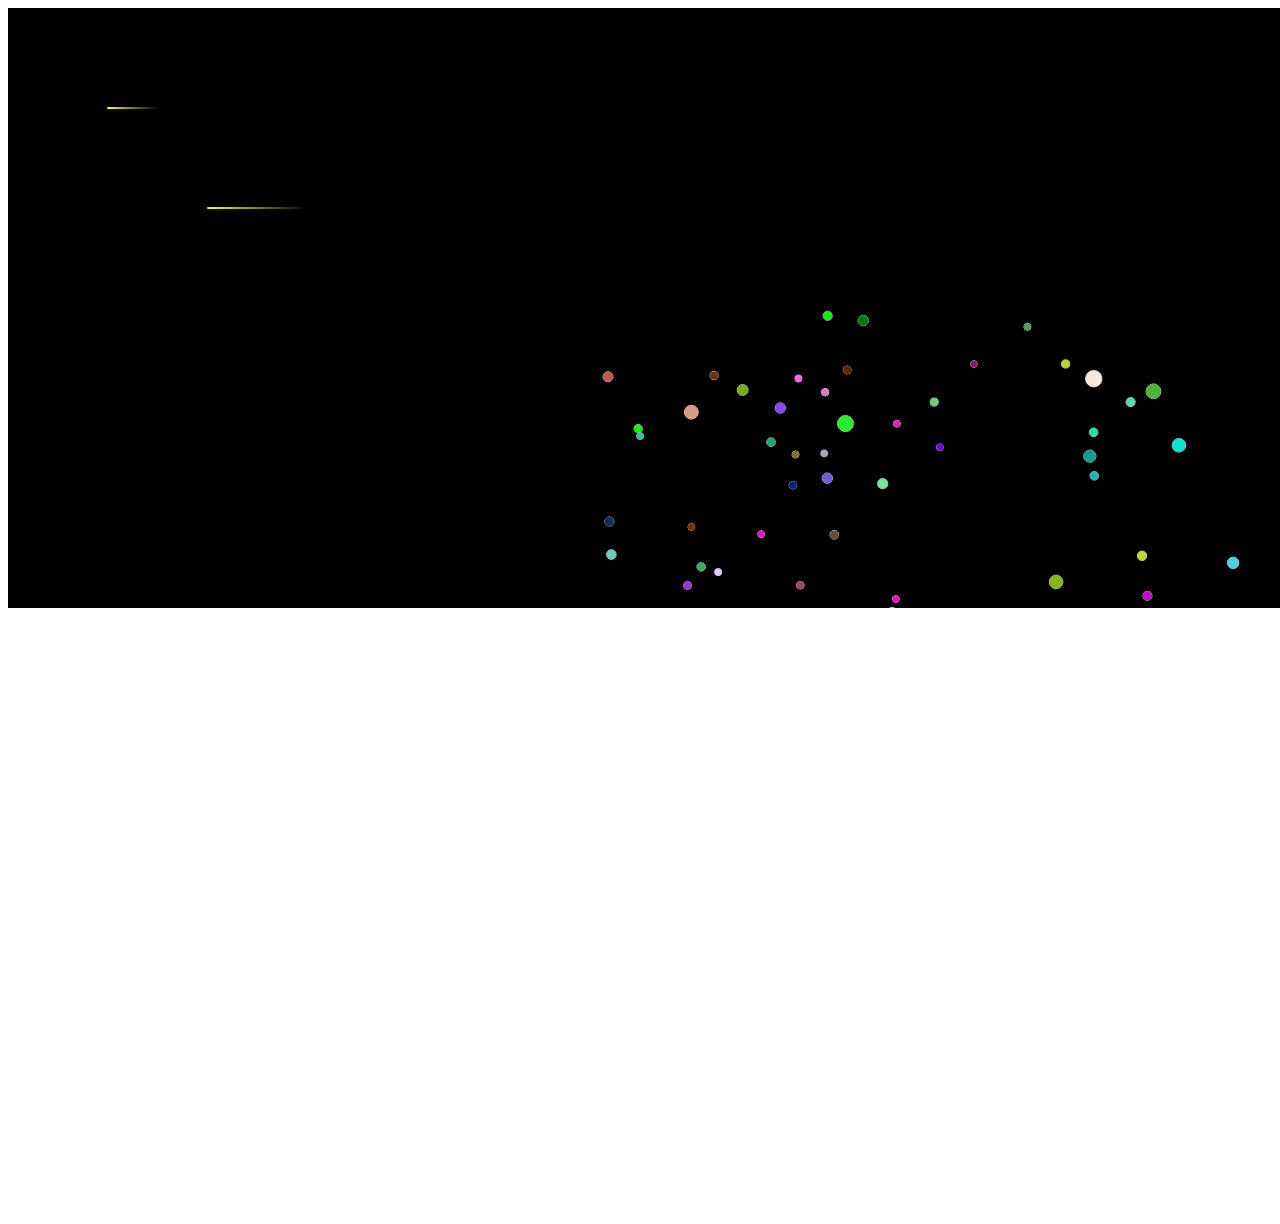
==== test.html @ 46676170 "playing around with 3D field of bodies" ====
<!DOCTYPE html>
<html>
<head>
    <title>Test</title>
    <script type='text/javascript'>
        Array.prototype.rotatex = function(angle) {
            return [this[0], this[1]*Math.cos(angle) - this[2]*Math.sin(angle), this[1]*Math.sin(angle) + this[2]*Math.cos(angle)];
        }
        Array.prototype.rotatey = function(angle) {
            return [this[0]*Math.cos(angle) - this[2]*Math.sin(angle), this[1], this[0]*Math.sin(angle) + this[2]*Math.cos(angle)];
        }
        Array.prototype.rotatez = function(angle) {
            return [this[0]*Math.cos(angle) - this[1]*Math.sin(angle), this[0]*Math.sin(angle) + this[1]*Math.cos(angle), this[2]];
        }
        Array.prototype.add = function(vect2) {
            return [this[0]+vect2[0], this[1]+vect2[1], this[2]+vect2[2]];
        }
        Array.prototype.scale = function(factor) {
            factor = 1/factor;
            return [this[0]*factor, this[1]*factor, this[2]*factor];
        }
        window.onload = function() {
            primary = document.getElementById('primary').getContext('2d');
            secondary = document.getElementById('secondary').getContext('2d');
            /*
            primary.setTransform(1, 0, 0, 1, 0, 0);
            primary.scale(1/10000, 1/10000);
            */
            primary.fillStyle = '#000';
            primary.fillRect(0, 0, 1300/* * 1000 */, 600/* * 1000 */);
            /*
            for (var i = 100; i--;) {
                primary.setTransform(1, 0, 0, 1, 0, 0);
                primary.scale(1/(10000 + i * 10), 1/(10000 + i * 10));
                secondary.setTransform(1, 0, 0, 1, 0, 0);
                secondary.scale(1/(10000 + i * 10), 1/(10000 + i * 10));
                primary.beginPath();
                primary.arc(i * 30000, i * 70000, i * 100000, 0, Math.PI * 2, 1);
                primary.closePath();
                primary.fillStyle = 'rgb(' + (127 + randInt(127)) + ',' + (127 + randInt(127)) + ',' + (127 + randInt(127)) + ')';
                primary.fill();
                secondary.drawImage(primary.canvas, 0, 0, 1300 * (10000 + i * 10), 600 * (10000 + i * 10));
                primary.drawImage(secondary.canvas, 0, 0, 1300 * (10000 + i * 10), 600 * (10000 + i * 10));
            }
            */
            /*
            xvect = [100,0,0];
            yvect = [0,100,0];
            zvect = [0,0,100];
            a1vect = [100, 100, 0];
            a2vect = [0, 100, 100];
            a3vect = [100, 0, 100];
            a4vect = [100, 100, 100];
            */
            origin = [400, 400, 0];
            zadd = 0;
            xdeg = 0;
            ydeg = 0;
            zdeg = 0;
            //drawLines(primary);
            bodies = [];
            for (var i = 100; i--;) {
                bodies[i] = {0:[randInt(1200), randInt(1200), randInt(1200)], c:'rgb(' + randInt(255) + ',' + randInt(255) + ',' + randInt(255) + ')'};
            }
            console.log(bodies[0][0]);
            drawBodies(primary);
            document.onkeypress = pageEvents;
        };
        function pageEvents(ev) {
            var ekey = ev.which;
            if (ekey == 97) {
                xdeg += Math.PI/36;
            }
            if (ekey == 100) {
                zdeg += Math.PI/36;
            }
            if (ekey == 115) {
                ydeg += Math.PI/36;
            }
            if (ekey == 98) {
                origin[2] += 10;
                zadd += 10;
            }
            if (ekey == 99) {
                origin[2] -= 10;
                zadd -= 10;
            }
            //drawLines(primary);
            drawBodies(primary);
        }
        function drawBodies(primary) {
            primary.fillStyle = '#000';
            primary.fillRect(0,0,1300,600);
            //bodies.sort(comparez);
            var position2, position1;
            for (var i = bodies.length; i--;) {
                var position = bodies[i][0].rotatex(xdeg).rotatey(ydeg).rotatez(zdeg);
                //console.log(position);
                var scale = (600+position[1]+zadd)/600;
                //console.log(scale);
                if (scale > 0) {
                    position = position.scale(scale);
                    drawBody(position[0]+600, position[2]+300, 10/scale, bodies[i].c, primary);
                }
            }
            otherDrawing(primary);
        }
        function comparez(a,b) {
            return (a[0][1]-b[0][1]);
        }
        function drawLines(primary) {
            var x2vect = xvect.add(origin).rotatex(xdeg).rotatey(ydeg).rotatez(zdeg);
            x2vect = x2vect.scale(((1300+x2vect[2])/1300));
            var y2vect = yvect.add(origin).rotatex(xdeg).rotatey(ydeg).rotatez(zdeg);
            y2vect = y2vect.scale(((1300+y2vect[2])/1300));
            var z2vect = zvect.add(origin).rotatex(xdeg).rotatey(ydeg).rotatez(zdeg);
            z2vect = z2vect.scale(((1300+z2vect[2])/1300));
            var a12vect = a1vect.add(origin).rotatex(xdeg).rotatey(ydeg).rotatez(zdeg);
            a12vect = a12vect.scale(((1300+a12vect[2])/1300));
            var a22vect = a2vect.add(origin).rotatex(xdeg).rotatey(ydeg).rotatez(zdeg);
            a22vect =  a22vect.scale(((1300+a22vect[2])/1300));
            var a32vect = a3vect.add(origin).rotatex(xdeg).rotatey(ydeg).rotatez(zdeg);
            a32vect = a32vect.scale(((1300+a32vect[2])/1300));
            var a42vect = a4vect.add(origin).rotatex(xdeg).rotatey(ydeg).rotatez(zdeg);
            a42vect = a42vect.scale(((1300+a42vect[2])/ 1300));
            var origin2 = origin.rotatex(xdeg).rotatey(ydeg).rotatez(zdeg);
            origin2 = origin2.scale(((1300+origin2[2])/1300));
            primary.fillStyle = '#000';
            primary.fillRect(0,0,1300,600);
            drawBody(origin[0], origin[1], 10, '#fff', primary);
            drawLine(x2vect[0], x2vect[1], origin2[0], origin2[1], 10, '#f00', primary);
            drawLine(y2vect[0], y2vect[1], origin2[0], origin2[1], 10, '#0f0', primary);
            drawLine(z2vect[0], z2vect[1], origin2[0], origin2[1], 10, '#00f', primary);
            drawLine(a12vect[0], a12vect[1], x2vect[0], x2vect[1], 10, '#fff', primary);
            drawLine(a12vect[0], a12vect[1], y2vect[0], y2vect[1], 10, '#fff', primary);
            drawLine(a22vect[0], a22vect[1], y2vect[0], y2vect[1], 10, '#fff', primary);
            drawLine(a22vect[0], a22vect[1], z2vect[0], z2vect[1], 10, '#fff', primary);
            drawLine(a22vect[0], a22vect[1], a42vect[0], a42vect[1], 10, '#fff', primary);
            drawLine(z2vect[0], z2vect[1], a32vect[0], a32vect[1], 10, '#fff', primary);
            drawLine(a32vect[0], a32vect[1], a42vect[0], a42vect[1], 10, '#fff', primary);
            drawLine(a32vect[0], a32vect[1], x2vect[0], x2vect[1], 10, '#fff', primary);
            drawLine(a42vect[0], a42vect[1], a12vect[0], a12vect[1], 10, '#fff', primary)
            otherDrawing(primary);
        }
        function otherDrawing(primary) {
            var gradient1 = primary.createLinearGradient(100,100,200,100);
            gradient1.addColorStop(0, '#ff0');
            gradient1.addColorStop(0.5, '#000');
            var gradient2 = primary.createLinearGradient(200,200,300,200);
            gradient2.addColorStop(0, '#ff0');
            gradient2.addColorStop(1, '#000');
            drawLine(100,100,200,100,10,gradient1,primary);
            drawLine(200,200,300,200,10,gradient2,primary);
        }
        function drawLine(x, y, oldx, oldy, radius, color, paper) {
            paper.lineWidth = .2*radius;
            paper.lineCap = 'round';
            paper.beginPath();
            paper.moveTo(oldx, oldy);
            paper.lineTo(x, y);
            paper.strokeStyle = color;
            paper.fillStyle = color;
            paper.stroke();
        }
        function randInt(limit) {
            return Math.floor(Math.random() * limit);
        }
        function drawBody(x, y, r, color, paper) {
            paper.strokeStyle = '#ccc';
            paper.beginPath();
            paper.arc(x, y, r, 0, Math.PI * 2, 1);
            paper.closePath();
            paper.fillStyle = color;
            paper.stroke();
            paper.fill();
        }
    </script>
</head>
<body>
<canvas id='primary' width='1300' height='600'></canvas>
<canvas id='secondary' width='1300' height='600'></canvas>
</body>
</html>
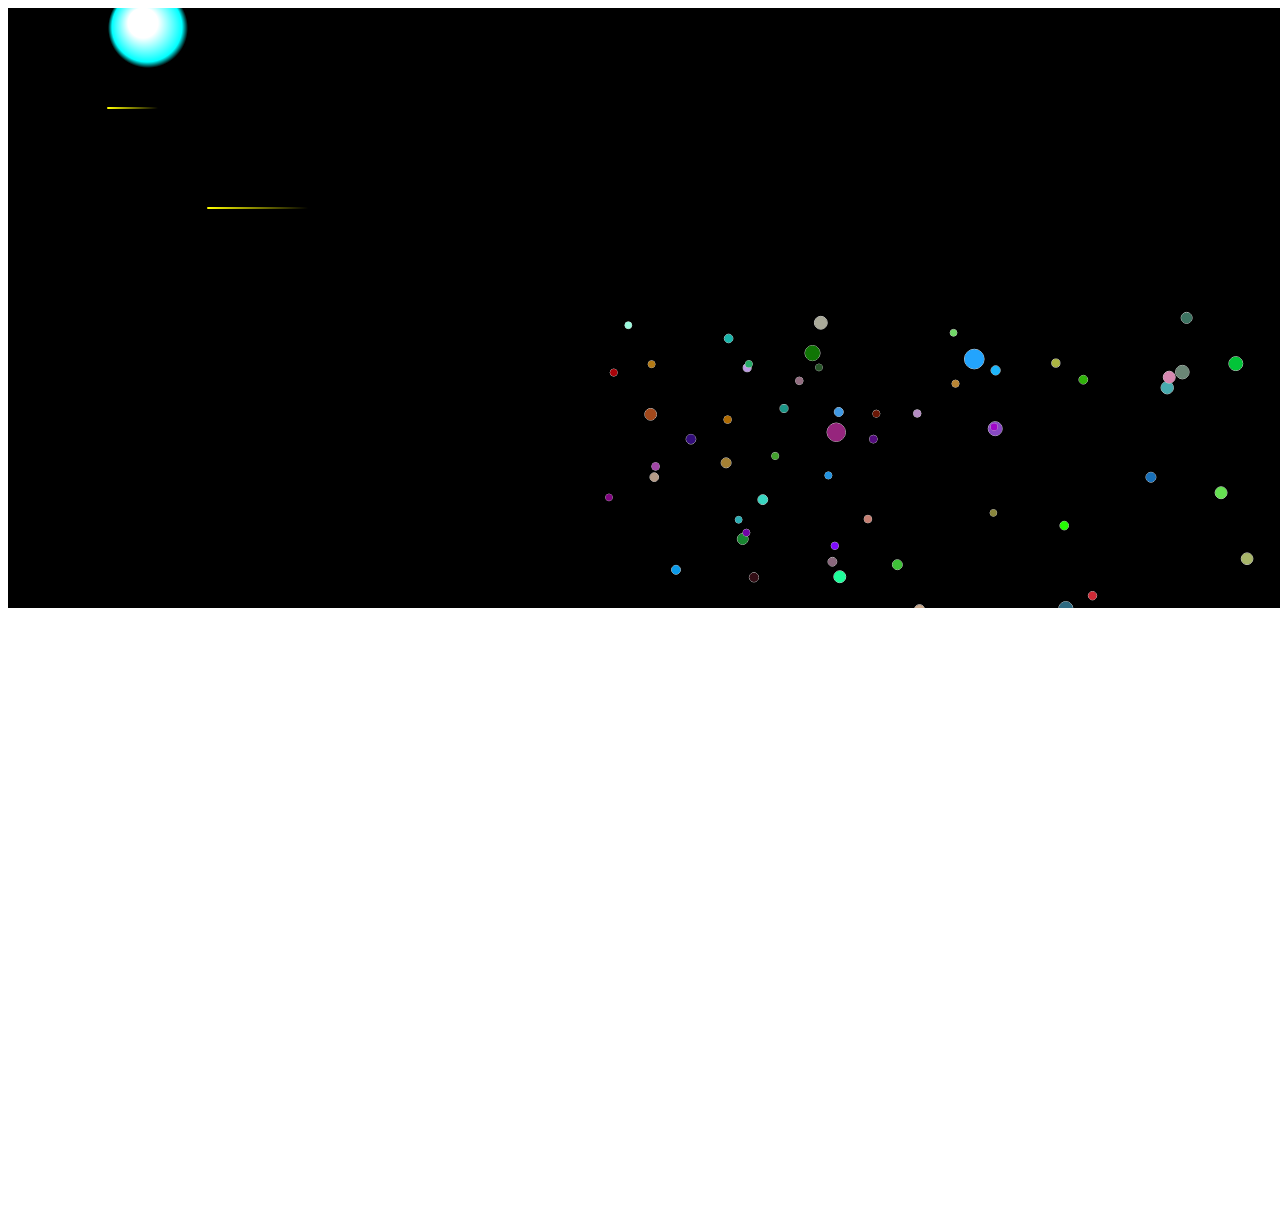
==== commit ad636730: "started adding 3d support by adding 3d coordinates to position/velocity" ====
--- a/test.html
+++ b/test.html
@@ -151,6 +151,12 @@
             gradient2.addColorStop(1, '#000');
             drawLine(100,100,200,100,10,gradient1,primary);
             drawLine(200,200,300,200,10,gradient2,primary);
+            var gradientr = primary.createRadialGradient(135,15,15,140,20,40);
+            gradientr.addColorStop(0, '#fff');
+            gradientr.addColorStop(.8, 'rgb(0,255,255)');
+            gradientr.addColorStop(1, 'rgba(0,255,255,0)');
+            primary.fillStyle = gradientr;
+            primary.fillRect(0,0,1300,600);
         }
         function drawLine(x, y, oldx, oldy, radius, color, paper) {
             paper.lineWidth = .2*radius;
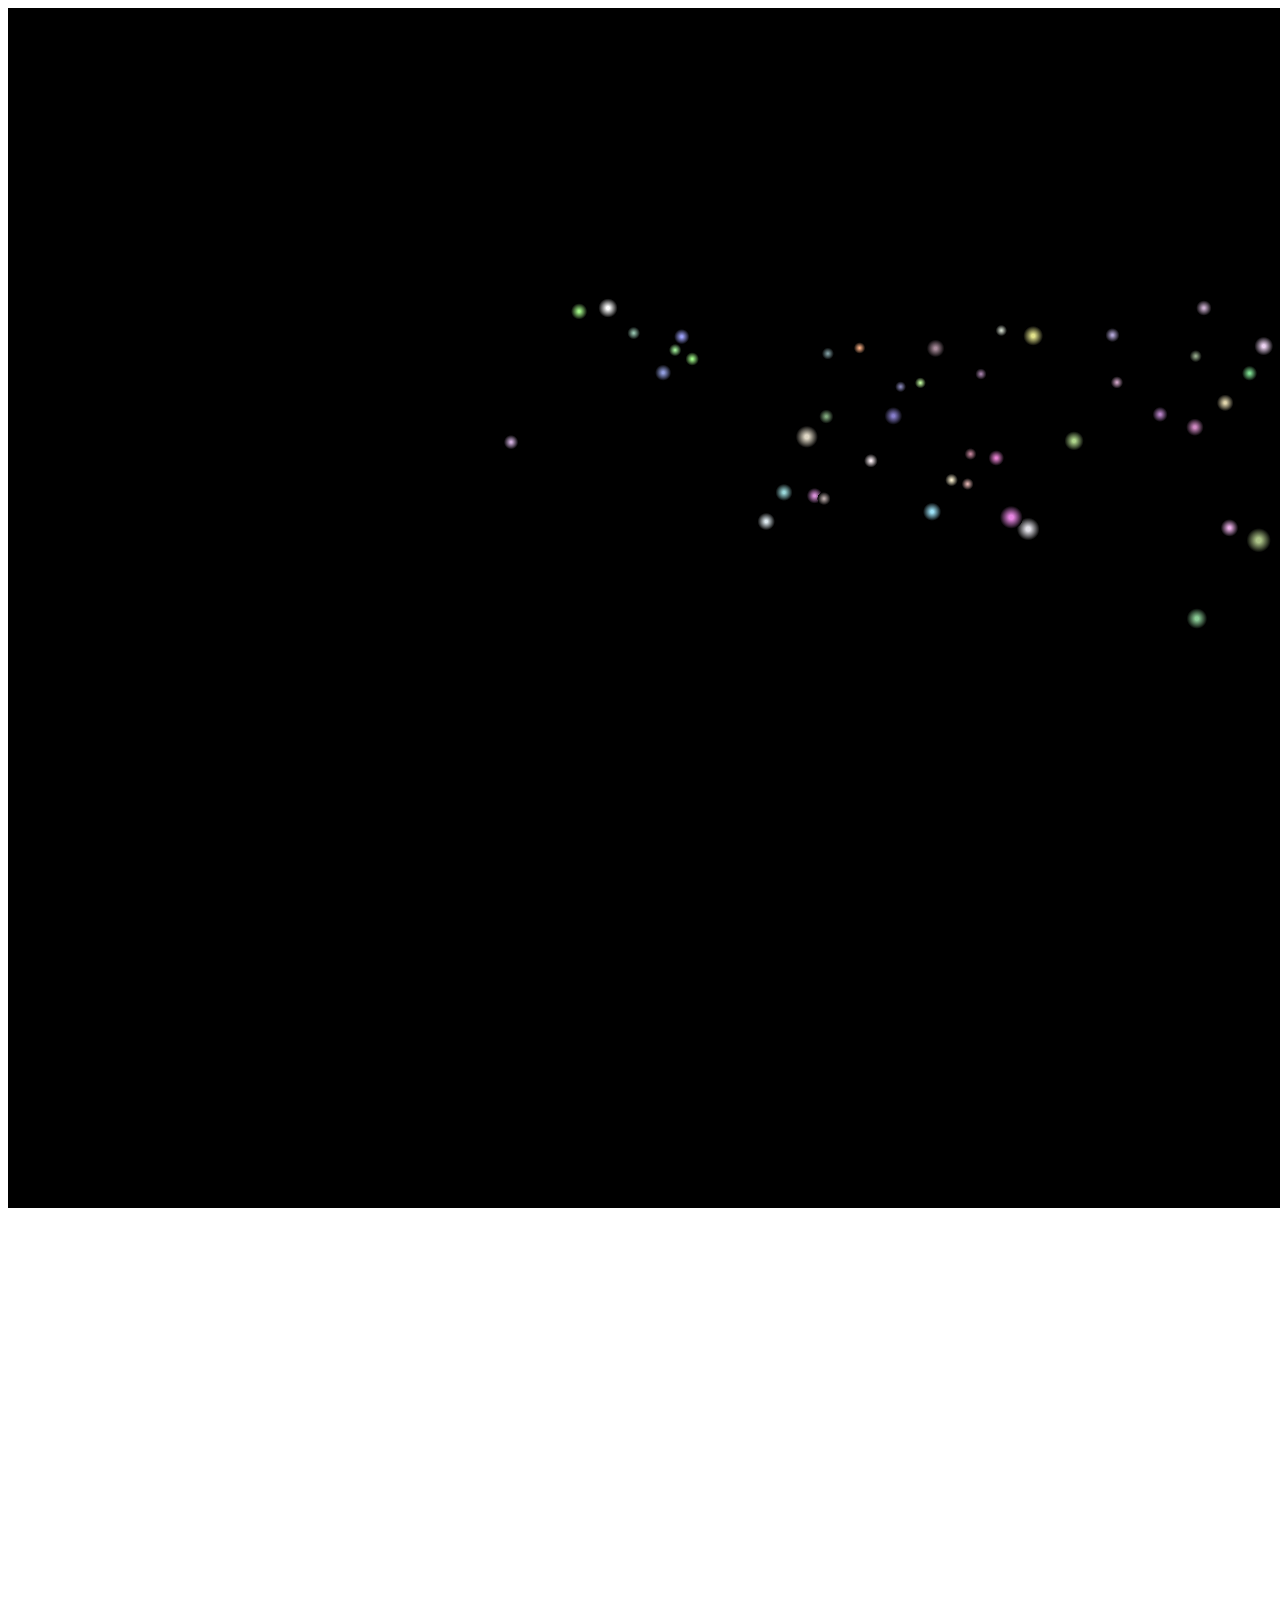
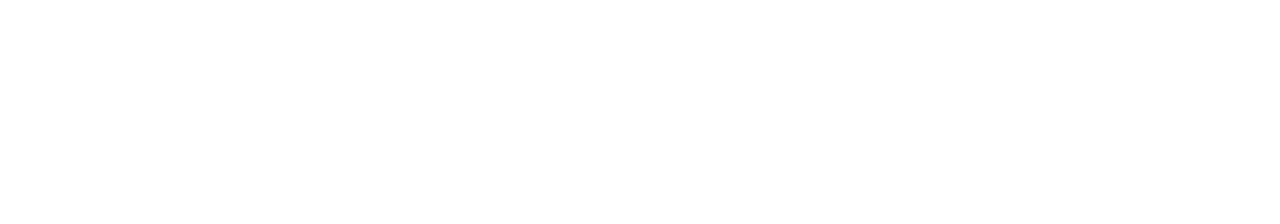
==== commit 10020ac6: "added radial gradients to give impression of depth" ====
--- a/test.html
+++ b/test.html
@@ -27,7 +27,7 @@
             primary.scale(1/10000, 1/10000);
             */
             primary.fillStyle = '#000';
-            primary.fillRect(0, 0, 1300/* * 1000 */, 600/* * 1000 */);
+            primary.fillRect(0, 0, 1300/* * 1000 */, 1200/* * 1000 */);
             /*
             for (var i = 100; i--;) {
                 primary.setTransform(1, 0, 0, 1, 0, 0);
@@ -59,12 +59,14 @@
             zdeg = 0;
             //drawLines(primary);
             bodies = [];
-            for (var i = 100; i--;) {
-                bodies[i] = {0:[randInt(1200), randInt(1200), randInt(1200)], c:'rgb(' + randInt(255) + ',' + randInt(255) + ',' + randInt(255) + ')'};
-            }
-            console.log(bodies[0][0]);
+            for (var i = 50; i--;) {
+                bodies[i] = {0:[randInt(1200), -600 + randInt(1200), randInt(300)], c:'rgb(' + (125 + randInt(125)) + ',' + (125 + randInt(125)) + ',' + (125 + randInt(125)) + ')', np:[], scale:0, i:i};
+            }
+            bodies[bodies.length] = {0:[0,0,0], c:'rgb(255,255,255)', np:[], scale:0, i:100};
+            pause = false;
             drawBodies(primary);
             document.onkeypress = pageEvents;
+            setTimeout(function() {drawBodies(primary);}, 16);
         };
         function pageEvents(ev) {
             var ekey = ev.which;
@@ -85,28 +87,86 @@
                 origin[2] -= 10;
                 zadd -= 10;
             }
+            if (ekey == 101) {
+                pause = !pause;
+                if (!pause) {
+                    drawBodies(primary);
+                }
+            }
             //drawLines(primary);
-            drawBodies(primary);
-        }
-        function drawBodies(primary) {
+            drawBodies(primary, true);
+        }
+        function drawBodies(primary, dotime) {
             primary.fillStyle = '#000';
-            primary.fillRect(0,0,1300,600);
+            primary.fillRect(0,0,1300,1200);
             //bodies.sort(comparez);
             var position2, position1;
             for (var i = bodies.length; i--;) {
+                /*
+                // code from altered qualia
+                var col1 = Math.round(255*(position[1]+zadd-200)/400);
+                if (col1 < 0) {col1 = 0};
+                if (col1 > 255) {col1 = 255;};
+                //console.log(scale);
+                var half = (0.5+col1/512) * 10;
+                var size = 2*half;
+                
+                var grad = primary.createRadialGradient((position[0]-half+size*0.1) + 300, (position[2]-half+size*0.2) + 150,size*0.15, position[0] + 300, position[2] + 150, half);
+                grad.addColorStop(0,  bodies[i].c);
+                grad.addColorStop(0.95, 'rgba(0,0,0,1.0)');
+                grad.addColorStop(1, 'rgba(0,0,0,0.0)');
+                primary.fillStyle = grad;
+                primary.fillRect(position[0] - half + 300, position[2] - half + 150, size, size);
+                */
+
                 var position = bodies[i][0].rotatex(xdeg).rotatey(ydeg).rotatez(zdeg);
                 //console.log(position);
-                var scale = (600+position[1]+zadd)/600;
-                //console.log(scale);
+                var scale = (1200+position[1]+zadd)/1200;
+                bodies[i].np = position;
+                bodies[i].scale = scale;
+                /*
+                var radius = 10/scale;
                 if (scale > 0) {
                     position = position.scale(scale);
-                    drawBody(position[0]+600, position[2]+300, 10/scale, bodies[i].c, primary);
+                    // zfront is the z-plane front
+                    // zback is the z-plane back
+                    // zrange is zfront - zback
+                    var grad = primary.createRadialGradient(position[0]+600, position[2]+300, 0.15*radius/scale, position[0]+600, position[2]+300, radius);
+                    grad.addColorStop(0, bodies[i].c);
+                    grad.addColorStop(0.95, 'rgba(0,0,0,1.0)');
+                    grad.addColorStop(1, 'rgba(0,0,0,0.0)');
+                    primary.fillStyle = grad;
+                    primary.fillRect(position[0]+600-(radius), position[2]+300-(radius), 2*radius, 2*radius);
+                    //drawBody(position[0]+600, position[2]+300, radius, bodies[i].c, primary);
                 }
+                */
+            }
+            if (pause) {console.log(bodies[0].i);}
+            bodies.sort(function(a,b) {return b[0][1]-a[0][1]});
+            if (pause) {console.log(bodies[0].i);}
+            for (var i = bodies.length; i--;) {
+                var position = bodies[i].np;
+                var scale = bodies[i].scale;
+                if (scale > 0) {
+                    position = position.scale(scale);
+                    var radius = 10/scale;
+                    // zfront is the z-plane front
+                    // zback is the z-plane back
+                    // zrange is zfront - zback
+                    var grad = primary.createRadialGradient(position[0]+600, position[2]+300, 0.15*radius/scale, position[0]+600, position[2]+300, radius);
+                    grad.addColorStop(0, bodies[i].c);
+                    grad.addColorStop(0.95, 'rgba(0,0,0,1.0)');
+                    grad.addColorStop(1, 'rgba(0,0,0,0.0)');
+                    primary.fillStyle = grad;
+                    primary.fillRect(position[0]+600-(radius), position[2]+300-(radius), 2*radius, 2*radius);
+                    //drawBody(position[0]+600, position[2]+300, radius, bodies[i].c, primary);
+                }
             }
             otherDrawing(primary);
-        }
-        function comparez(a,b) {
-            return (a[0][1]-b[0][1]);
+            if (!dotime && !pause) {
+                zdeg += 1/36;
+                setTimeout(function() {drawBodies(primary);}, 64);
+            }
         }
         function drawLines(primary) {
             var x2vect = xvect.add(origin).rotatex(xdeg).rotatey(ydeg).rotatez(zdeg);
@@ -143,6 +203,7 @@
             otherDrawing(primary);
         }
         function otherDrawing(primary) {
+            /*
             var gradient1 = primary.createLinearGradient(100,100,200,100);
             gradient1.addColorStop(0, '#ff0');
             gradient1.addColorStop(0.5, '#000');
@@ -157,6 +218,7 @@
             gradientr.addColorStop(1, 'rgba(0,255,255,0)');
             primary.fillStyle = gradientr;
             primary.fillRect(0,0,1300,600);
+            */
         }
         function drawLine(x, y, oldx, oldy, radius, color, paper) {
             paper.lineWidth = .2*radius;
@@ -180,10 +242,12 @@
             paper.stroke();
             paper.fill();
         }
+        function drawRadialGradient(x1, y1, r1, x2, y2, r2, stops, paper) {
+        }
     </script>
 </head>
 <body>
-<canvas id='primary' width='1300' height='600'></canvas>
+<canvas id='primary' width='1300' height='1200'></canvas>
 <canvas id='secondary' width='1300' height='600'></canvas>
 </body>
 </html>
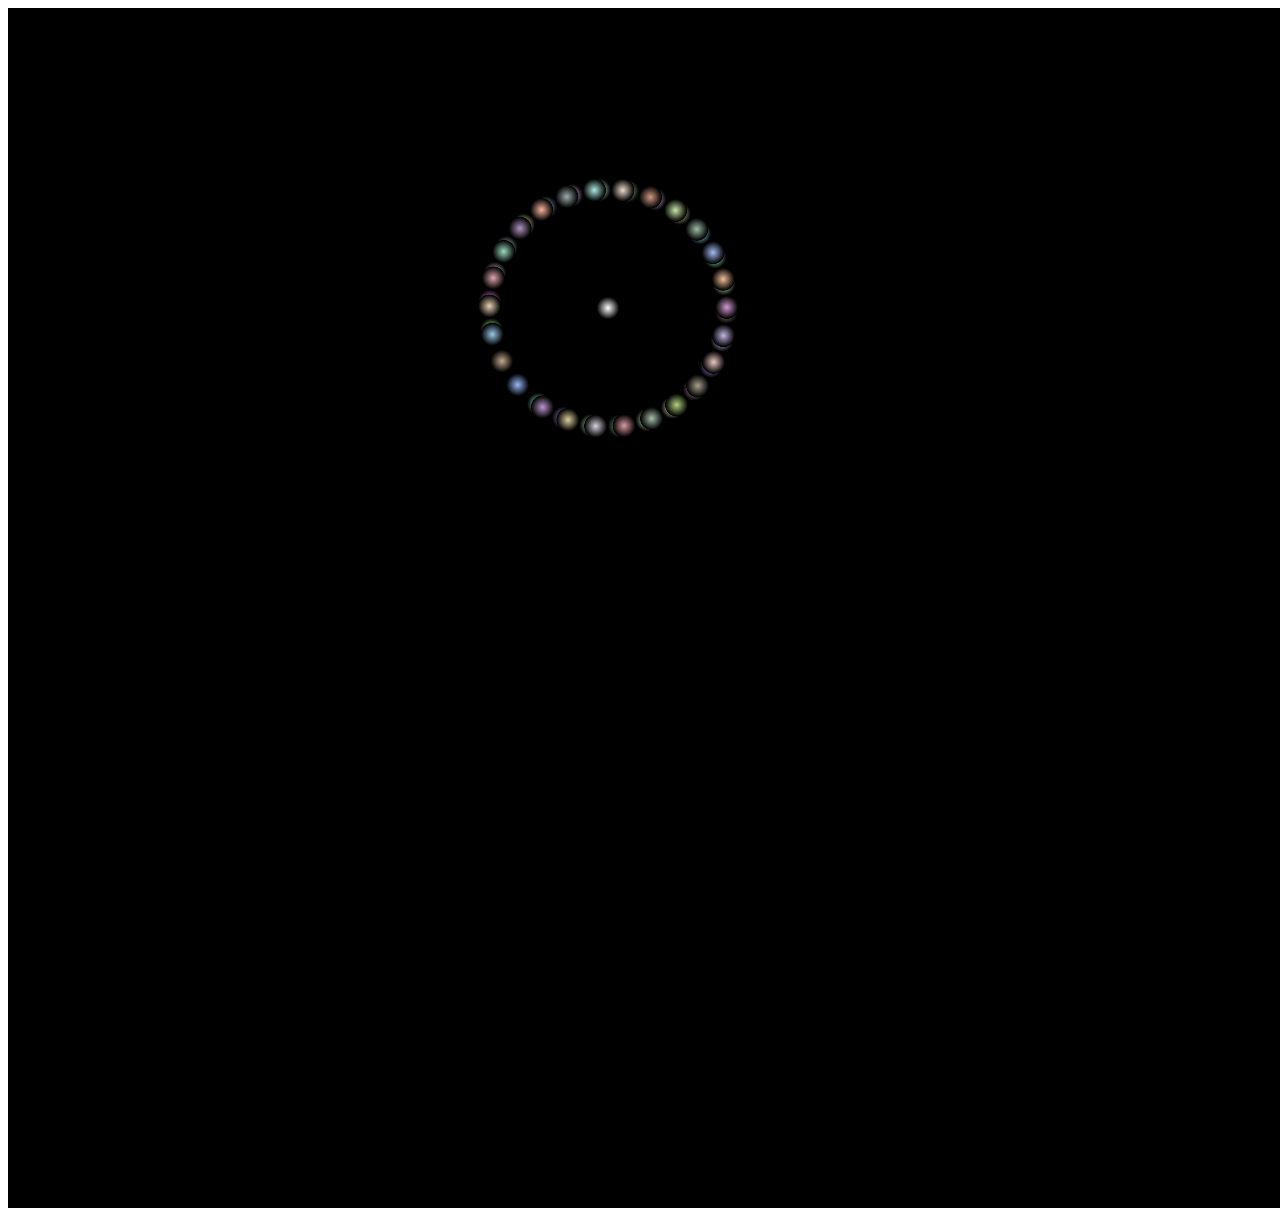
==== commit b57d70a0: "Started migrating main grav source to using scaling/translating method used in test" ====
--- a/test.html
+++ b/test.html
@@ -19,235 +19,162 @@
             factor = 1/factor;
             return [this[0]*factor, this[1]*factor, this[2]*factor];
         }
+        Array.prototype.multiply = function(scalar) {
+            return [this[0]*scalar, this[1]*scalar, this[2]*scalar];
+        }
+        Array.prototype.multiplyEach = function(arr2) {
+            return [this[0]*arr2[0], this[1]*arr2[1], this[2]*arr2[2]];
+        }
+        Array.prototype.transformAxes = function(x, y, z) {
+            return [this[0] * x[0] + this[0] * y[0] + this[0] * z[0],
+                    this[1] * x[1] + this[1] * y[1] + this[1] * z[1],
+                    this[2] * x[2] + this[2] * y[2] + this[2] * z[2]];
+        }
+        Array.prototype.dot = function(arr2) {
+            return this[0]*arr2[0] + this[1]+arr2[1] + this[2]+arr2[2];
+        }
+        Array.prototype.toUnitVector = function() {
+            var mag = Math.sqrt((this[0] * this[0]) + (this[1] * this[1]) + ((this[2] * this[2]) || 0));
+            return [this[0] / mag, this[1] / mag, (this[2] || 0) / mag];
+        }
+        function randInt(limit) {
+            return Math.floor(Math.random() * limit);
+        }
+        function pageEvents(ev) {
+            var ekey = ev.which;
+            var scale = Math.abs((120000)/(120000+zadd));
+            if (ekey == 97) {
+                xdeg += 1/36;
+            }
+            if (ekey == 113) {
+                xdeg -= 1/36;
+            }
+            if (ekey == 100) {
+                zdeg += 1/36;
+            }
+            if (ekey == 101) {
+                zdeg -= 1/36;
+            }
+            if (ekey == 115) {
+                ydeg += 1/36;
+            }
+            if (ekey == 119) {
+                ydeg -= 1/36;
+            }
+            if (ekey == 103) {
+                //yadd += 10000;
+                yadd += (1200 / scale) * 1/30;
+            }
+            if (ekey == 116) {
+                //yadd -= 10000;
+                yadd -= (1200 / scale) * 1/30;
+            }
+            if (ekey == 104) {
+                //xadd += 10000;
+                xadd += (1300 / scale) * 1/30;
+            }
+            if (ekey == 121) {
+                //xadd -= 10000;
+                xadd -= (1300 / scale) * 1/30;
+            }
+            if (ekey == 102) {
+                var add = .10*zadd;
+                if (add < 1000) {
+                    add = 1000;
+                }
+                zadd += add;
+            }
+            if (ekey == 114) {
+                var add = .10*zadd;
+                if (add < 1000) {
+                    add = 1000;
+                }
+                zadd -= add;
+            }
+            if (ekey == 112) {
+                pause = !pause;
+                if (!pause) {
+                    drawBodies(primary);
+                }
+            }
+            drawBodies(primary, true);
+        }
         window.onload = function() {
             primary = document.getElementById('primary').getContext('2d');
-            secondary = document.getElementById('secondary').getContext('2d');
-            /*
-            primary.setTransform(1, 0, 0, 1, 0, 0);
-            primary.scale(1/10000, 1/10000);
-            */
             primary.fillStyle = '#000';
-            primary.fillRect(0, 0, 1300/* * 1000 */, 1200/* * 1000 */);
-            /*
-            for (var i = 100; i--;) {
-                primary.setTransform(1, 0, 0, 1, 0, 0);
-                primary.scale(1/(10000 + i * 10), 1/(10000 + i * 10));
-                secondary.setTransform(1, 0, 0, 1, 0, 0);
-                secondary.scale(1/(10000 + i * 10), 1/(10000 + i * 10));
-                primary.beginPath();
-                primary.arc(i * 30000, i * 70000, i * 100000, 0, Math.PI * 2, 1);
-                primary.closePath();
-                primary.fillStyle = 'rgb(' + (127 + randInt(127)) + ',' + (127 + randInt(127)) + ',' + (127 + randInt(127)) + ')';
-                primary.fill();
-                secondary.drawImage(primary.canvas, 0, 0, 1300 * (10000 + i * 10), 600 * (10000 + i * 10));
-                primary.drawImage(secondary.canvas, 0, 0, 1300 * (10000 + i * 10), 600 * (10000 + i * 10));
-            }
-            */
-            /*
-            xvect = [100,0,0];
-            yvect = [0,100,0];
-            zvect = [0,0,100];
-            a1vect = [100, 100, 0];
-            a2vect = [0, 100, 100];
-            a3vect = [100, 0, 100];
-            a4vect = [100, 100, 100];
-            */
-            origin = [400, 400, 0];
-            zadd = 0;
+            primary.fillRect(0, 0, 1300, 1200);
+            zadd = 10000000;
+            xadd = 0;
+            yadd = 0;
             xdeg = 0;
             ydeg = 0;
             zdeg = 0;
-            //drawLines(primary);
             bodies = [];
             for (var i = 50; i--;) {
-                bodies[i] = {0:[randInt(1200), -600 + randInt(1200), randInt(300)], c:'rgb(' + (125 + randInt(125)) + ',' + (125 + randInt(125)) + ',' + (125 + randInt(125)) + ')', np:[], scale:0, i:i};
+                //bodies[i] = {0:[-300 + randInt(300), -300 + randInt(300), -100 + randInt(100)], c:'rgb(' + (125 + randInt(125)) + ',' + (125 + randInt(125)) + ',' + (125 + randInt(125)) + ')', np:[], scale:0, i:i};
+                bodies[i] = {0:[10000*Math.sin(i/50*12), 10000*Math.cos(i/50*12), (i*8-200) * 100], c:'rgb(' + (125 + randInt(125)) + ',' + (125 + randInt(125)) + ',' + (125 + randInt(125)) + ')', np:[], scale:0, i:i};
             }
             bodies[bodies.length] = {0:[0,0,0], c:'rgb(255,255,255)', np:[], scale:0, i:100};
+            bodies[bodies.length] = {0:[0,0,10000], c:'rgb(255,255,0)', np:[], scale:0, i:100};
             pause = false;
             drawBodies(primary);
             document.onkeypress = pageEvents;
             setTimeout(function() {drawBodies(primary);}, 16);
         };
-        function pageEvents(ev) {
-            var ekey = ev.which;
-            if (ekey == 97) {
-                xdeg += Math.PI/36;
-            }
-            if (ekey == 100) {
-                zdeg += Math.PI/36;
-            }
-            if (ekey == 115) {
-                ydeg += Math.PI/36;
-            }
-            if (ekey == 98) {
-                origin[2] += 10;
-                zadd += 10;
-            }
-            if (ekey == 99) {
-                origin[2] -= 10;
-                zadd -= 10;
-            }
-            if (ekey == 101) {
-                pause = !pause;
-                if (!pause) {
-                    drawBodies(primary);
-                }
-            }
-            //drawLines(primary);
-            drawBodies(primary, true);
-        }
         function drawBodies(primary, dotime) {
             primary.fillStyle = '#000';
             primary.fillRect(0,0,1300,1200);
-            //bodies.sort(comparez);
-            var position2, position1;
+            // 3D accomplished with assistance from AlteredQualia, 3D effect inspired by CanvasMol
             for (var i = bodies.length; i--;) {
-                /*
-                // code from altered qualia
-                var col1 = Math.round(255*(position[1]+zadd-200)/400);
-                if (col1 < 0) {col1 = 0};
-                if (col1 > 255) {col1 = 255;};
-                //console.log(scale);
-                var half = (0.5+col1/512) * 10;
-                var size = 2*half;
-                
-                var grad = primary.createRadialGradient((position[0]-half+size*0.1) + 300, (position[2]-half+size*0.2) + 150,size*0.15, position[0] + 300, position[2] + 150, half);
-                grad.addColorStop(0,  bodies[i].c);
-                grad.addColorStop(0.95, 'rgba(0,0,0,1.0)');
-                grad.addColorStop(1, 'rgba(0,0,0,0.0)');
-                primary.fillStyle = grad;
-                primary.fillRect(position[0] - half + 300, position[2] - half + 150, size, size);
-                */
-
-                var position = bodies[i][0].rotatex(xdeg).rotatey(ydeg).rotatez(zdeg);
-                //console.log(position);
-                var scale = (1200+position[1]+zadd)/1200;
+                var position = bodies[i][0];
+                var xd = position[0];
+                var yd = position[1];
+                var zd = position[2];
+                //var position = bodies[i][0].rotatex(xdeg).rotatey(ydeg).rotatez(zdeg);
+                var zx = xd * Math.cos(zdeg) - yd * Math.sin(zdeg) - xd;
+                var zy = xd * Math.sin(zdeg) + yd * Math.cos(zdeg) - yd;
+                var yx = (xd+zx) * Math.cos(ydeg) - zd * Math.sin(ydeg) - (xd+zx);
+                var yz = (xd+zx) * Math.sin(ydeg) + zd * Math.cos(ydeg) - zd;
+                var xy = (yd+zy) * Math.cos(xdeg) - (zd+yz) * Math.sin(xdeg) - (yd+zy);
+                var xz = (yd+zy) * Math.sin(xdeg) + (zd+yz) * Math.cos(xdeg) - (zd+yz);
+                var offset = [yx+zx, zy+xy, xz+yz];
+                position = position.add(offset).add([xadd,yadd,zadd]);
+                //var position = bodies[i][0].multiplyEach(xaxis).multiplyEach(yaxis).multiplyEach(zaxis);
+                //var position = bodies[i][0].transformAxes(xaxis, yaxis, zaxis);
+                //position = xaxis.multiply((position.dot(xaxis)) / xx).add(yaxis.multiply((position.dot(yaxis)) / yy)).add(zaxis.multiply((position.dot(zaxis)) / zz));
+                var scale = (120000)/(120000+position[2]);
                 bodies[i].np = position;
                 bodies[i].scale = scale;
-                /*
-                var radius = 10/scale;
-                if (scale > 0) {
-                    position = position.scale(scale);
-                    // zfront is the z-plane front
-                    // zback is the z-plane back
-                    // zrange is zfront - zback
-                    var grad = primary.createRadialGradient(position[0]+600, position[2]+300, 0.15*radius/scale, position[0]+600, position[2]+300, radius);
-                    grad.addColorStop(0, bodies[i].c);
-                    grad.addColorStop(0.95, 'rgba(0,0,0,1.0)');
-                    grad.addColorStop(1, 'rgba(0,0,0,0.0)');
-                    primary.fillStyle = grad;
-                    primary.fillRect(position[0]+600-(radius), position[2]+300-(radius), 2*radius, 2*radius);
-                    //drawBody(position[0]+600, position[2]+300, radius, bodies[i].c, primary);
-                }
-                */
             }
-            if (pause) {console.log(bodies[0].i);}
-            bodies.sort(function(a,b) {return b[0][1]-a[0][1]});
-            if (pause) {console.log(bodies[0].i);}
+            bodies.sort(function(a,b) {return a.np[2]-b.np[2]});
             for (var i = bodies.length; i--;) {
                 var position = bodies[i].np;
                 var scale = bodies[i].scale;
                 if (scale > 0) {
-                    position = position.scale(scale);
-                    var radius = 10/scale;
-                    // zfront is the z-plane front
-                    // zback is the z-plane back
-                    // zrange is zfront - zback
-                    var grad = primary.createRadialGradient(position[0]+600, position[2]+300, 0.15*radius/scale, position[0]+600, position[2]+300, radius);
+                    position = position.multiply(scale);
+                    var radius = 1000*scale;
+                    var grad = primary.createRadialGradient(position[0]+600, position[1]+300, 0.1*radius*scale, position[0]+600, position[1]+300, radius);
                     grad.addColorStop(0, bodies[i].c);
                     grad.addColorStop(0.95, 'rgba(0,0,0,1.0)');
                     grad.addColorStop(1, 'rgba(0,0,0,0.0)');
-                    primary.fillStyle = grad;
-                    primary.fillRect(position[0]+600-(radius), position[2]+300-(radius), 2*radius, 2*radius);
-                    //drawBody(position[0]+600, position[2]+300, radius, bodies[i].c, primary);
+                    drawBody(position[0]+600, position[1]+300, radius, grad, primary);
                 }
             }
-            otherDrawing(primary);
             if (!dotime && !pause) {
                 zdeg += 1/36;
                 setTimeout(function() {drawBodies(primary);}, 64);
             }
         }
-        function drawLines(primary) {
-            var x2vect = xvect.add(origin).rotatex(xdeg).rotatey(ydeg).rotatez(zdeg);
-            x2vect = x2vect.scale(((1300+x2vect[2])/1300));
-            var y2vect = yvect.add(origin).rotatex(xdeg).rotatey(ydeg).rotatez(zdeg);
-            y2vect = y2vect.scale(((1300+y2vect[2])/1300));
-            var z2vect = zvect.add(origin).rotatex(xdeg).rotatey(ydeg).rotatez(zdeg);
-            z2vect = z2vect.scale(((1300+z2vect[2])/1300));
-            var a12vect = a1vect.add(origin).rotatex(xdeg).rotatey(ydeg).rotatez(zdeg);
-            a12vect = a12vect.scale(((1300+a12vect[2])/1300));
-            var a22vect = a2vect.add(origin).rotatex(xdeg).rotatey(ydeg).rotatez(zdeg);
-            a22vect =  a22vect.scale(((1300+a22vect[2])/1300));
-            var a32vect = a3vect.add(origin).rotatex(xdeg).rotatey(ydeg).rotatez(zdeg);
-            a32vect = a32vect.scale(((1300+a32vect[2])/1300));
-            var a42vect = a4vect.add(origin).rotatex(xdeg).rotatey(ydeg).rotatez(zdeg);
-            a42vect = a42vect.scale(((1300+a42vect[2])/ 1300));
-            var origin2 = origin.rotatex(xdeg).rotatey(ydeg).rotatez(zdeg);
-            origin2 = origin2.scale(((1300+origin2[2])/1300));
-            primary.fillStyle = '#000';
-            primary.fillRect(0,0,1300,600);
-            drawBody(origin[0], origin[1], 10, '#fff', primary);
-            drawLine(x2vect[0], x2vect[1], origin2[0], origin2[1], 10, '#f00', primary);
-            drawLine(y2vect[0], y2vect[1], origin2[0], origin2[1], 10, '#0f0', primary);
-            drawLine(z2vect[0], z2vect[1], origin2[0], origin2[1], 10, '#00f', primary);
-            drawLine(a12vect[0], a12vect[1], x2vect[0], x2vect[1], 10, '#fff', primary);
-            drawLine(a12vect[0], a12vect[1], y2vect[0], y2vect[1], 10, '#fff', primary);
-            drawLine(a22vect[0], a22vect[1], y2vect[0], y2vect[1], 10, '#fff', primary);
-            drawLine(a22vect[0], a22vect[1], z2vect[0], z2vect[1], 10, '#fff', primary);
-            drawLine(a22vect[0], a22vect[1], a42vect[0], a42vect[1], 10, '#fff', primary);
-            drawLine(z2vect[0], z2vect[1], a32vect[0], a32vect[1], 10, '#fff', primary);
-            drawLine(a32vect[0], a32vect[1], a42vect[0], a42vect[1], 10, '#fff', primary);
-            drawLine(a32vect[0], a32vect[1], x2vect[0], x2vect[1], 10, '#fff', primary);
-            drawLine(a42vect[0], a42vect[1], a12vect[0], a12vect[1], 10, '#fff', primary)
-            otherDrawing(primary);
-        }
-        function otherDrawing(primary) {
-            /*
-            var gradient1 = primary.createLinearGradient(100,100,200,100);
-            gradient1.addColorStop(0, '#ff0');
-            gradient1.addColorStop(0.5, '#000');
-            var gradient2 = primary.createLinearGradient(200,200,300,200);
-            gradient2.addColorStop(0, '#ff0');
-            gradient2.addColorStop(1, '#000');
-            drawLine(100,100,200,100,10,gradient1,primary);
-            drawLine(200,200,300,200,10,gradient2,primary);
-            var gradientr = primary.createRadialGradient(135,15,15,140,20,40);
-            gradientr.addColorStop(0, '#fff');
-            gradientr.addColorStop(.8, 'rgb(0,255,255)');
-            gradientr.addColorStop(1, 'rgba(0,255,255,0)');
-            primary.fillStyle = gradientr;
-            primary.fillRect(0,0,1300,600);
-            */
-        }
-        function drawLine(x, y, oldx, oldy, radius, color, paper) {
-            paper.lineWidth = .2*radius;
-            paper.lineCap = 'round';
-            paper.beginPath();
-            paper.moveTo(oldx, oldy);
-            paper.lineTo(x, y);
-            paper.strokeStyle = color;
-            paper.fillStyle = color;
-            paper.stroke();
-        }
-        function randInt(limit) {
-            return Math.floor(Math.random() * limit);
-        }
         function drawBody(x, y, r, color, paper) {
-            paper.strokeStyle = '#ccc';
             paper.beginPath();
             paper.arc(x, y, r, 0, Math.PI * 2, 1);
             paper.closePath();
             paper.fillStyle = color;
-            paper.stroke();
             paper.fill();
-        }
-        function drawRadialGradient(x1, y1, r1, x2, y2, r2, stops, paper) {
         }
     </script>
 </head>
 <body>
 <canvas id='primary' width='1300' height='1200'></canvas>
-<canvas id='secondary' width='1300' height='600'></canvas>
 </body>
 </html>
